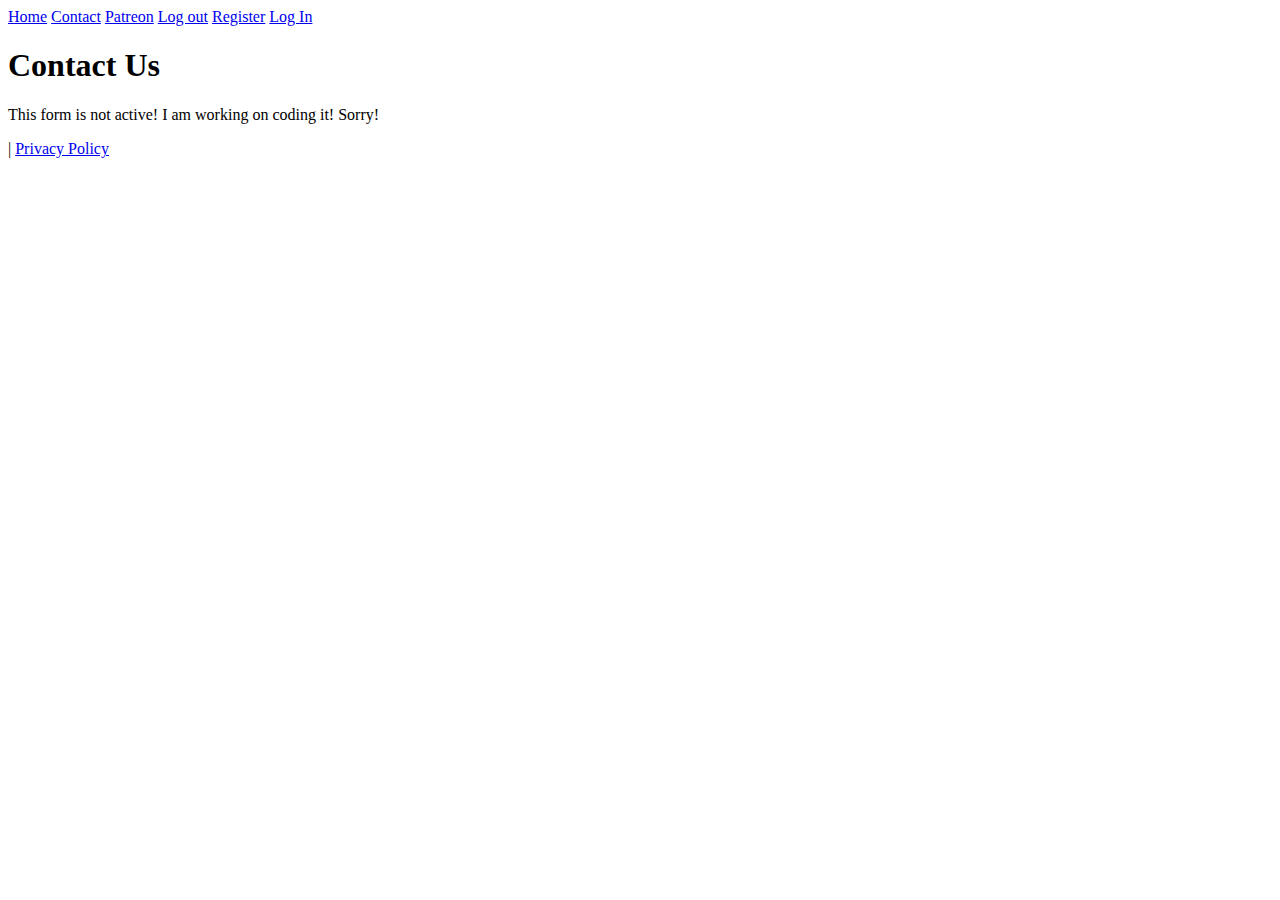
==== src/main/resources/web/public/pages/contact.html @ 3b0bb6e5 "This should be the basics done and covered." ====
<!DOCTYPE HTML>
<!--suppress HtmlUnknownTarget -->
<html xmlns:th="http://www.thymeleaf.org">
	<head>
		<!--Meta stuffs-->
		<meta charset="utf-8">
		<meta name="viewport" content="width=device-width, initial-scale=1.0">
		<meta name="description" content="aFileHost // POMF inspired file host">
		<meta property="og:title" content="aFileHost"/>
		<meta property="og:url" content="https://www.afilehost.com"/>
		<meta property="og:description" content="aFileHost // POMF inspired file host"/>
		<!--meta property="og:image" content="I WILL PUT THE LOGO IN WHEN I MAKE IT SMALL"/-->
		<title>Contact // aFileHost</title>

		<!--Locally Hosted Files-->
		<link rel="stylesheet" href="/styles/global.css">
	</head>

	<body>
		<div class="top-nav">
			<a href="/">Home</a>
			<a class="active" href="/contact">Contact</a>
			<a href="https://www.patreon.com/Novafox">Patreon</a>

			<a class="account" th:if="${loggedIn}" href="/account/logout">Log out</a>
			<a class="account" th:unless="${loggedIn}" href="/account/register">Register</a>
			<a class="account" th:unless="${loggedIn}" href="/account/login">Log In</a>
		</div>

		<div id="content">
			<h1>Contact Us</h1>
			<p>This form is not active! I am working on coding it! Sorry!</p>

			<div id="contact-form">

			</div>
		</div>
	</body>

	<footer id="footer">
		<p><span th:text="'© Nova Maday ' + ${year} + '. All rights reserved.'"></span><span> | </span><a
				href="/policy/privacy">Privacy Policy</a></p>
	</footer>
</html>
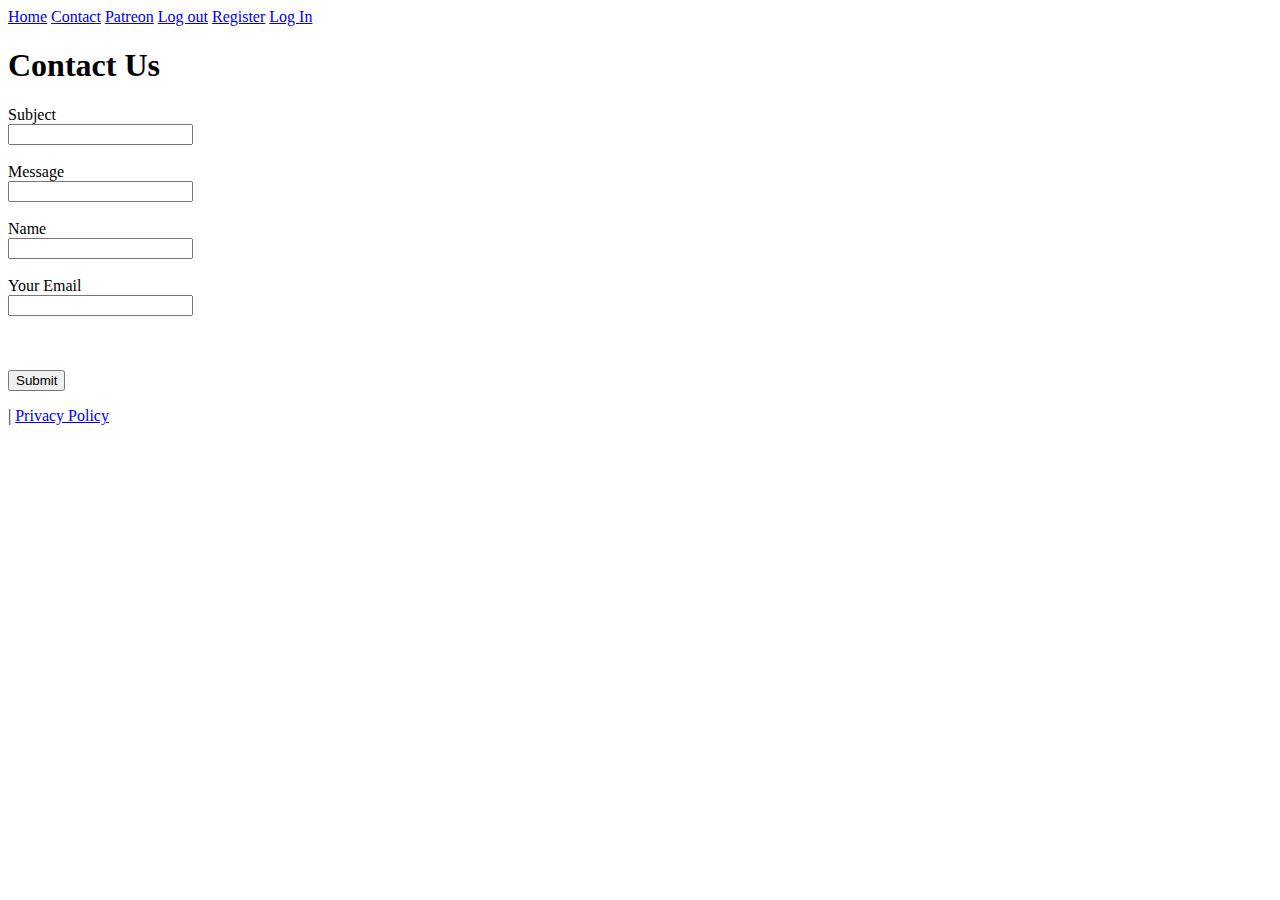
==== commit 7ebda6c2: "Add contact form" ====
--- a/src/main/resources/web/public/pages/contact.html
+++ b/src/main/resources/web/public/pages/contact.html
@@ -14,6 +14,13 @@
 
 		<!--Locally Hosted Files-->
 		<link rel="stylesheet" href="/styles/global.css">
+		<link rel="stylesheet" href="/styles/fix.css">
+		<script src="/scripts/snackbar.js"></script>
+		<script src="/scripts/contact.js"></script>
+
+		<!--Externally hosted-->
+		<script src="https://ajax.googleapis.com/ajax/libs/jquery/3.3.1/jquery.min.js"></script>
+		<script src='https://www.google.com/recaptcha/api.js'></script>
 	</head>
 
 	<body>
@@ -29,10 +36,37 @@
 
 		<div id="content">
 			<h1>Contact Us</h1>
-			<p>This form is not active! I am working on coding it! Sorry!</p>
-
 			<div id="contact-form">
-
+				<form id="contact" action="javascript:onSubmit()">
+					<label>Subject
+						<br>
+						<input type="text" id="subject" required>
+					</label>
+					<br>
+					<br>
+					<label>Message
+						<br>
+						<input type="text" id="message" required>
+					</label>
+					<br>
+					<br>
+					<label>Name
+						<br>
+						<input type="text" id="name" required>
+					</label>
+					<br>
+					<br>
+					<label>Your Email
+						<br>
+						<input type="email" id="email" required>
+					</label>
+					<br>
+					<br>
+					<div class="g-recaptcha" data-sitekey="6LdP71UUAAAAABXuslaxt0A4heURmjhjLQOjSL69"></div>
+					<br>
+					<br>
+					<input class="submit" type="submit" value="Submit">
+				</form>
 			</div>
 		</div>
 	</body>
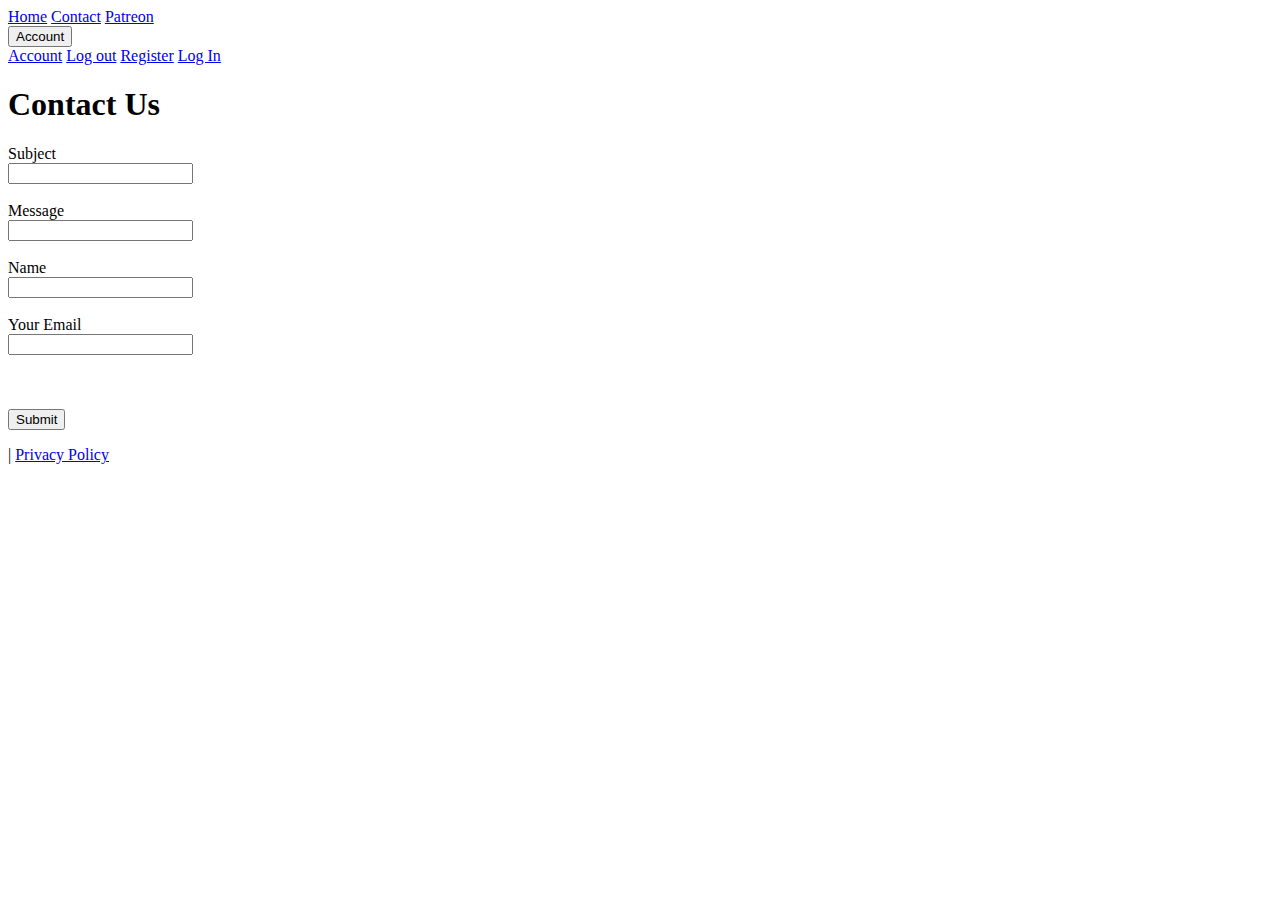
==== commit 805b5374: "Add dropdown for account pages and fix pom" ====
--- a/src/main/resources/web/public/pages/contact.html
+++ b/src/main/resources/web/public/pages/contact.html
@@ -29,9 +29,15 @@
 			<a class="active" href="/contact">Contact</a>
 			<a href="https://www.patreon.com/Novafox">Patreon</a>
 
-			<a class="account" th:if="${loggedIn}" href="/account/logout">Log out</a>
-			<a class="account" th:unless="${loggedIn}" href="/account/register">Register</a>
-			<a class="account" th:unless="${loggedIn}" href="/account/login">Log In</a>
+			<div class="dropdown">
+				<button class="dropbtn">Account</button>
+				<div class="dropdown-content">
+					<a th:if="${loggedIn}" href="/account">Account</a>
+					<a th:if="${loggedIn}" href="/account/logout">Log out</a>
+					<a th:unless="${loggedIn}" href="/account/register">Register</a>
+					<a th:unless="${loggedIn}" href="/account/login">Log In</a>
+				</div>
+			</div>
 		</div>
 
 		<div id="content">
